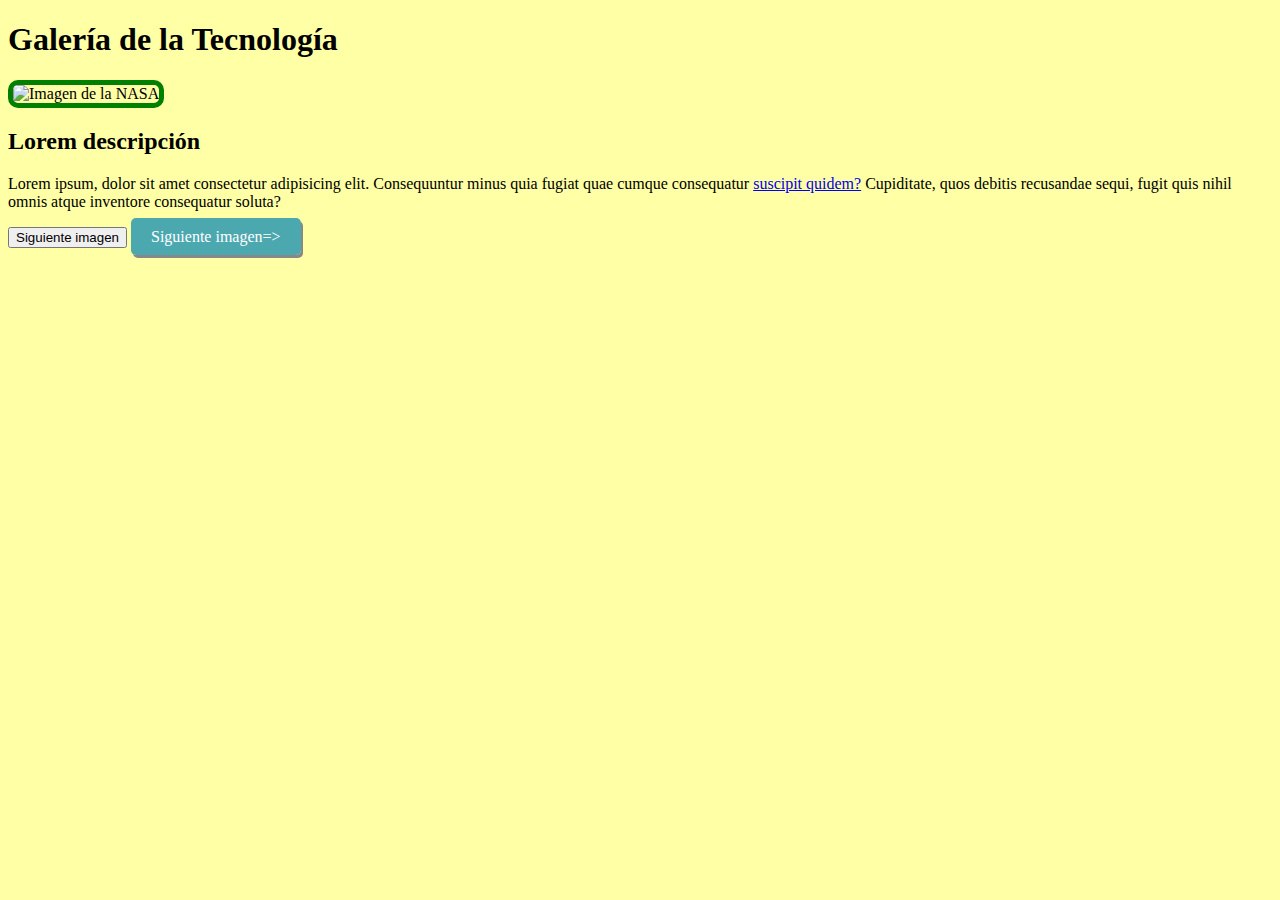
==== index.html @ 900af2d6 "cambios Ale" ====
<!DOCTYPE html>
<html lang="es">

<head>
    <meta charset="UTF-8">
    <meta name="viewport" content="width=device-width, initial-scale=1.0">
    <title>Galería de la Tecnología - Página 1</title>
    <link rel="stylesheet" href="styles.css">
</head>

<body>
    <h1>Galería de la Tecnología</h1>
    <img src="img1.jpg" alt="Imagen de la NASA" class="image"/>
    <h2>Lorem descripción</h2>
    <p>Lorem ipsum, dolor sit amet consectetur adipisicing elit. Consequuntur minus quia fugiat quae cumque consequatur
        <a href="page2.html">suscipit quidem?</a> Cupiditate, quos debitis recusandae sequi, fugit quis nihil omnis atque inventore consequatur
        soluta?</p>
        <button>Siguiente imagen</button>
        <a href="index.html" title="siguiente imagen" class="link-button">Siguiente imagen=&gt;</a>
</body>

</html>
---- styles.css ----
body {
    background-color: rgb(255, 255, 165);
}

.image{
    border: 5px solid green;
    border-radius: 10px;
    height: 400px;
}

.link-button {
    text-decoration: none;
    color: black;
    border: 1px solid gray;
    background-color: #f2f2f2;
    padding: 5px;
    border-radius: 5px;
    box-shadow: 2px 3px #888888;
}


.link-button {
    background-color: #4ca8af; 
    color: white;
    padding: 10px 20px;
    border: none;
    border-radius: 5px;
    cursor: pointer;
}

button:hover {
    background-color: #2d259c; 
}
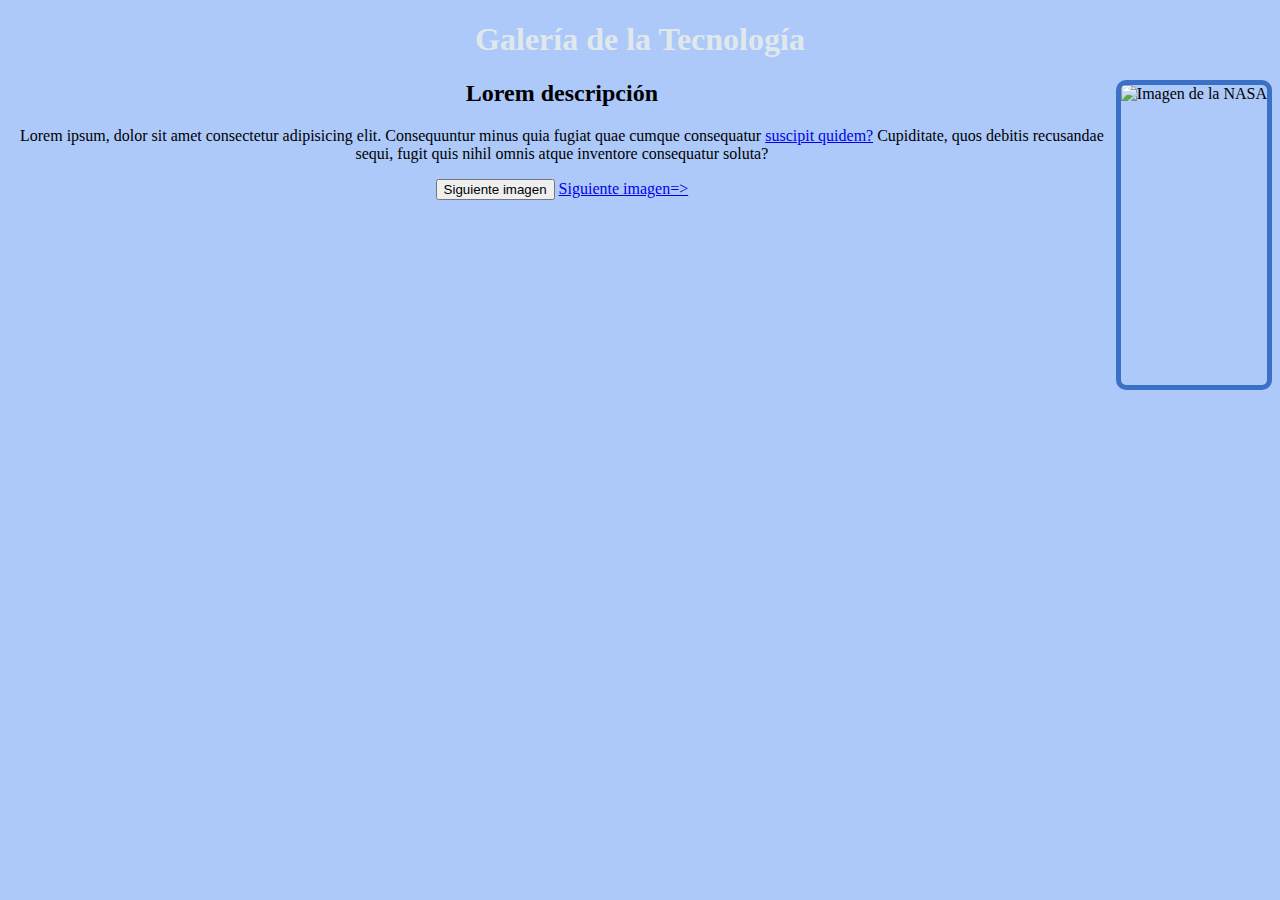
==== commit 5057837f: "Merge remote-tracking branch 'upstream/main'" ====
--- a/index.html
+++ b/index.html
@@ -15,8 +15,9 @@
     <p>Lorem ipsum, dolor sit amet consectetur adipisicing elit. Consequuntur minus quia fugiat quae cumque consequatur
         <a href="page2.html">suscipit quidem?</a> Cupiditate, quos debitis recusandae sequi, fugit quis nihil omnis atque inventore consequatur
         soluta?</p>
-        <button>Siguiente imagen</button>
-        <a href="index.html" title="siguiente imagen" class="link-button">Siguiente imagen=&gt;</a>
+        <button> Siguiente imagen </button>
+        <a href="page2.html" title="siguiente imagen" class="link-button">Siguiente imagen=&gt;</a>
 </body>
 
+
 </html>--- a/styles.css
+++ b/styles.css
@@ -1,25 +1,24 @@
 body {
-    background-color: rgb(255, 255, 165);
+    text-align: center;
+    background-color: rgb(172, 201, 249);
+    font-family: 'Times New Roman', Times, serif;
+
+}
+h1 {
+    color:#e0e8ec;
+    
 }
 
 .image{
-    border: 5px solid green;
+    float: inline-end;
+    border: 5px solid rgb(58, 112, 197);
     border-radius: 10px;
-    height: 400px;
-}
-
-.link-button {
-    text-decoration: none;
-    color: black;
-    border: 1px solid gray;
-    background-color: #f2f2f2;
-    padding: 5px;
-    border-radius: 5px;
-    box-shadow: 2px 3px #888888;
+    height: 300px;
 }
 
 
-.link-button {
+.
+.button {
     background-color: #4ca8af; 
     color: white;
     padding: 10px 20px;
@@ -30,4 +29,6 @@
 
 button:hover {
     background-color: #2d259c; 
-}+}
+
+
